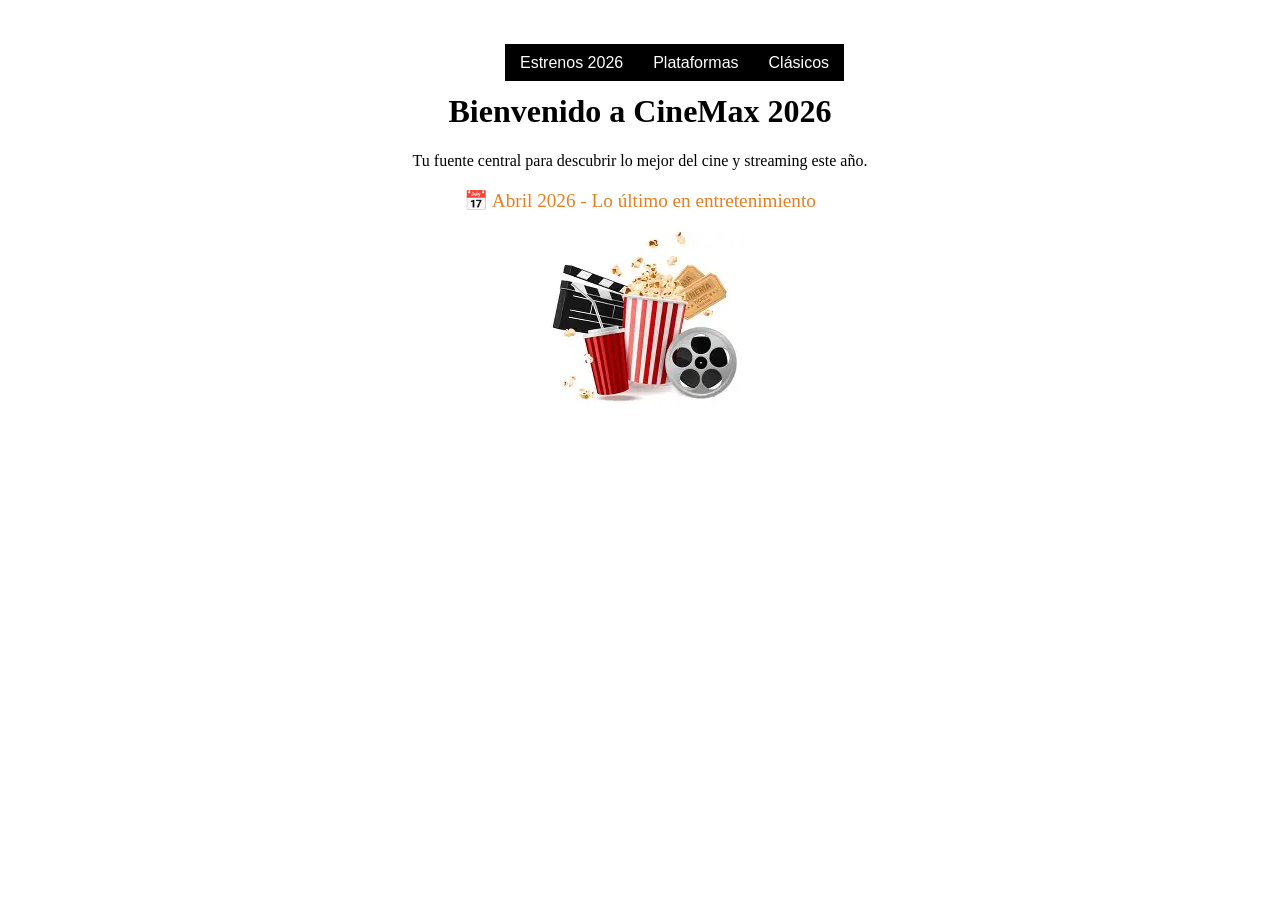
==== index.html @ d5ad6dae "Añadidos archivos del ejercicio 3.1" ====
<!DOCTYPE html>
<html lang="es">
<head>
    <meta charset="UTF-8">
    <meta http-equiv="X-UA-Compatible" content="IE=edge">
    <meta name="viewport" content="width=device-width, initial-scale=1.0">
    <link rel="stylesheet" href="style.css">
    <title>CineMax 2026 - Tu Guía de Streaming</title>
</head>
<body>
    <div id="header">
        <ul class="nav">
            <li><a href="pagina1.html">Estrenos 2026</a></li>
            <li><a href="pagina2.html">Plataformas</a></li>
            <li><a href="pagina3.html">Clásicos</a></li>
        </ul>
    </div>
    <br>
    <div class="texto">
        <h1>Bienvenido a CineMax 2026</h1>
        <p>Tu fuente central para descubrir lo mejor del cine y streaming este año.</p>
        <p style="font-size: 1.2em; color: #e67e22;">📅 Abril 2026 - Lo último en entretenimiento</p>
    </div>
    
    <div class="img">
       <img src="img/imagen1.webp"> 
    </div>
</body>
</html>
---- style.css ----
#header{
    padding-left: 150px;
    padding-top: 30px;
    margin: auto;
    width: 500px;
    font-family: Arial, Helvetica, sans-serif;
}
.nav li a{
    background-color: #000;
    color: #fff;
    text-decoration:none;
    padding: 10px 15px;
    
}
ul, ol {
    list-style: none;
}

.nav  li a:hover {
    background-color: #434343;
}  

.nav > li{
    float: left;
}
.texto{
    text-align: center;
}

.img {
    text-align: center;
    margin-top: 20px;
}

.img img {
    max-width: 80%;
    height: auto;
    border-radius: 10px;
}
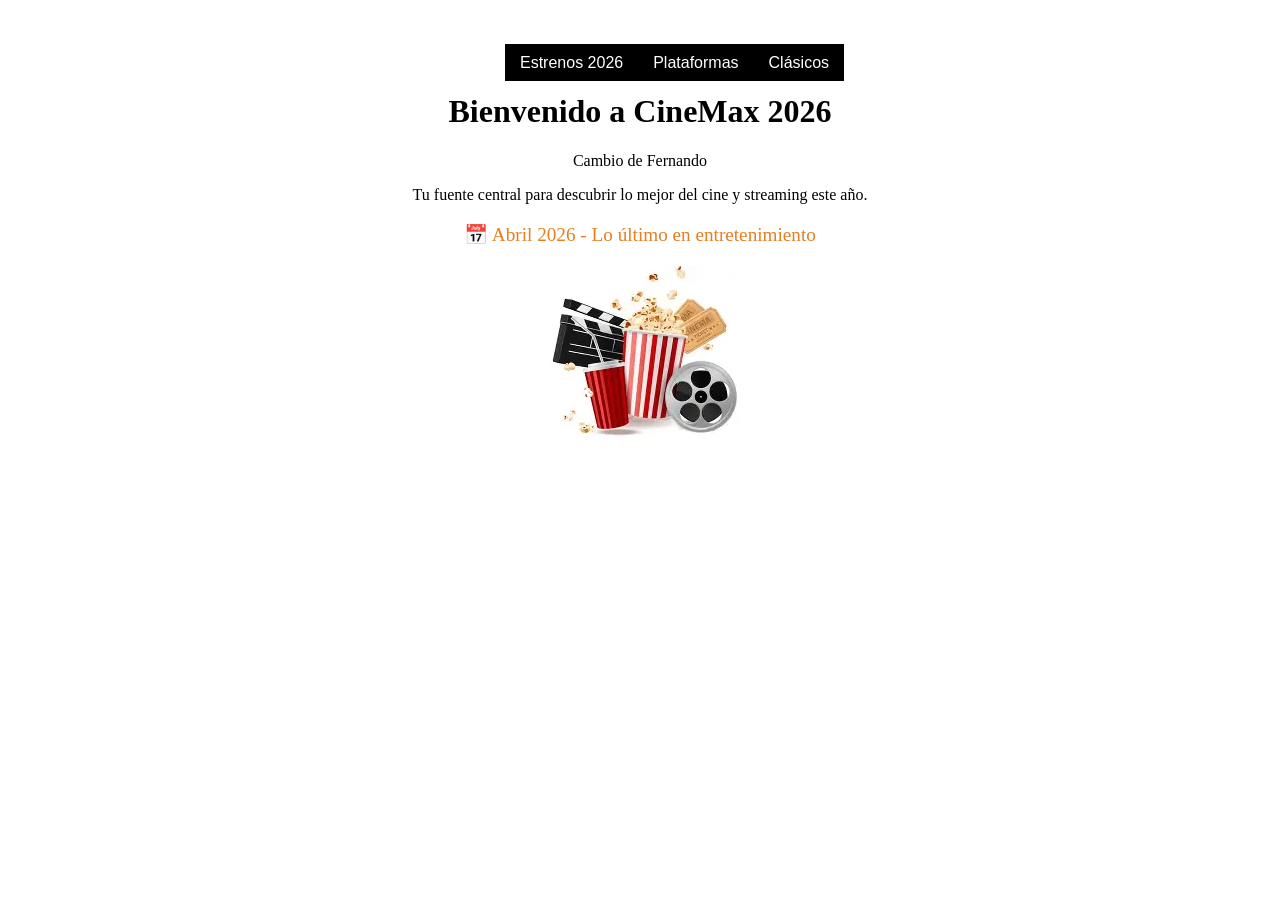
==== commit 59935e78: "Contribucion de Fernando Raul Rodriguez Gaona" ====
--- a/index.html
+++ b/index.html
@@ -18,6 +18,7 @@
     <br>
     <div class="texto">
         <h1>Bienvenido a CineMax 2026</h1>
+        <p>Cambio de Fernando</p>
         <p>Tu fuente central para descubrir lo mejor del cine y streaming este año.</p>
         <p style="font-size: 1.2em; color: #e67e22;">📅 Abril 2026 - Lo último en entretenimiento</p>
     </div>
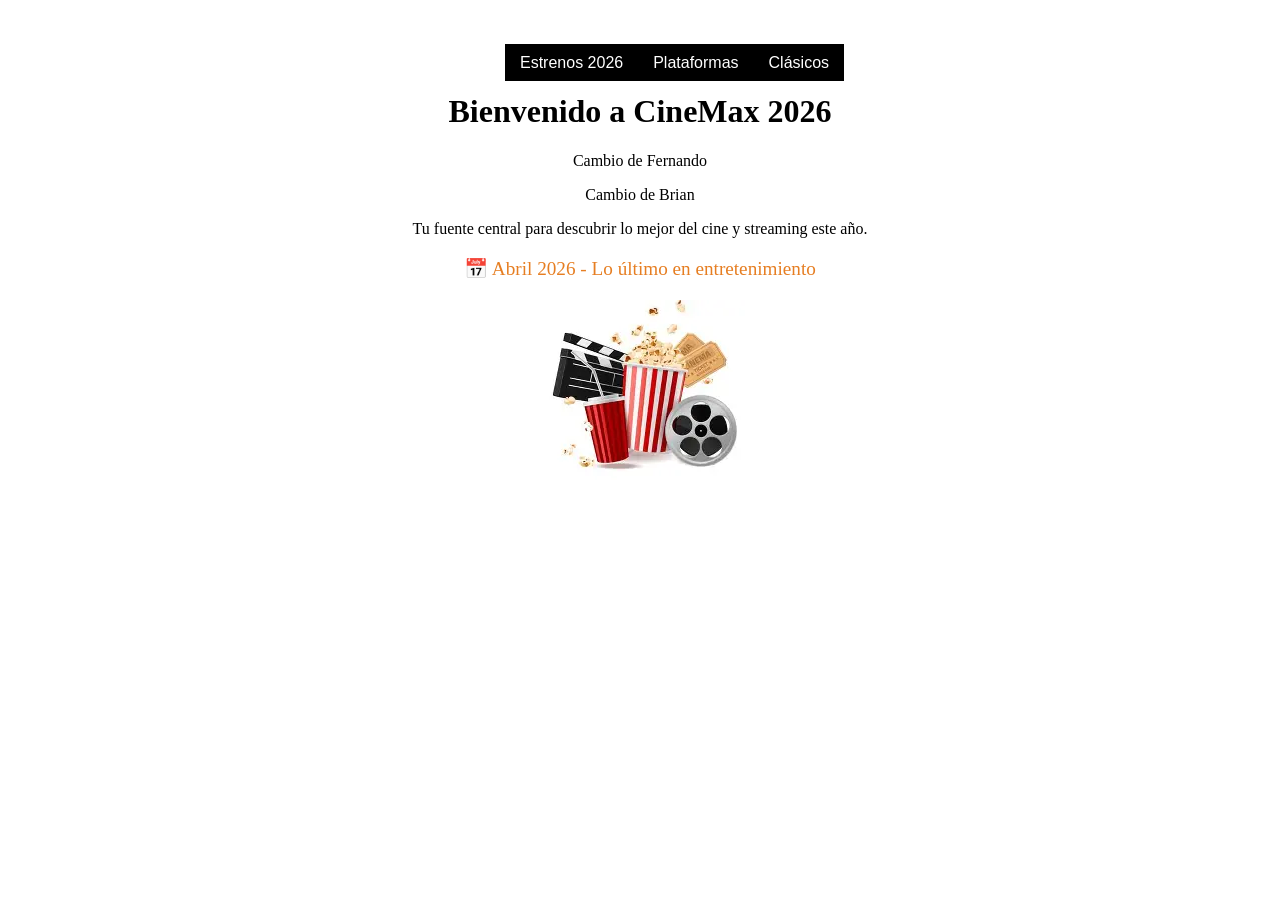
==== commit f734a442: "cambios realizados por brian hechos" ====
--- a/index.html
+++ b/index.html
@@ -19,6 +19,7 @@
     <div class="texto">
         <h1>Bienvenido a CineMax 2026</h1>
         <p>Cambio de Fernando</p>
+        <p>Cambio de Brian</p>
         <p>Tu fuente central para descubrir lo mejor del cine y streaming este año.</p>
         <p style="font-size: 1.2em; color: #e67e22;">📅 Abril 2026 - Lo último en entretenimiento</p>
     </div>
